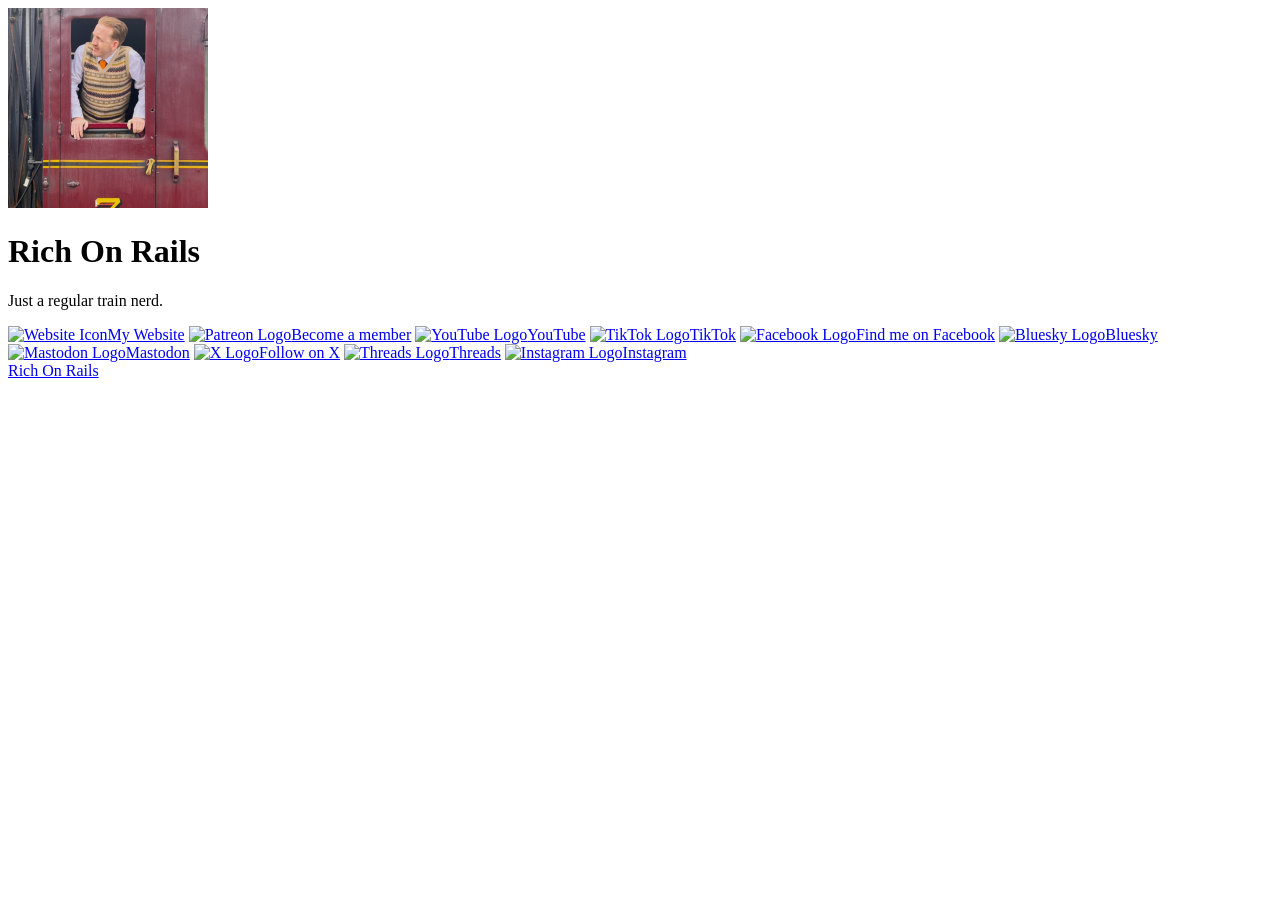
==== index.html @ 912418fa "Customised for my own use" ====
<!DOCTYPE html>

<!--
  To change the theme, change the class on the html tag below to one of:
  - theme-auto: Automatically switches based on user's system preferences
  - theme-light: Forces light theme
  - theme-dark: Forces dark theme
-->

<html class="theme-light" lang="en"> <!-- Update`class="theme-auto" with your preference -->

  <head>
    <meta charset="utf-8">
    <meta name="viewport" content="width=device-width, initial-scale=1">

    <!-- Page Title - Change this to your name/brand (50-60 characters recommended) -->
    <title>Rich On Rails</title>
    <link rel="icon" type="image/x-icon" href="/images/avatar.png"> <!-- Update this with your own favicon -->

    <!-- Meta Description - Write a description (150-160 characters recommended) -->
    <meta name="description" content="Rich On Rails, just a regular train nerd.">

    <!-- Keywords -->
    <meta name="keywords" content="rich on rails, youtube, train, steam, locomotives">

    <!-- Canonical URL - Helps prevent duplicate content issues -->
    <meta rel="canonical" href="https://yourwebsite.com">

    <!-- Author Information -->
    <meta name="author" content="Rich On Rails">

    <!-- Stylesheets -->
    <link rel="stylesheet" href="css/reset.css">
    <link rel="stylesheet" href="css/style.css">
    <link rel="stylesheet" href="css/brands.css">

    <!-- LittleLink Extended Stylesheet (Optional) -->
    <!-- <link rel="stylesheet" href="css/brands-extended.css"> -->
    <!-- Learn more at https://github.com/sethcottle/littlelink-extended.
         Remove comments if you've added LittleLink Extended dependencies -->

  </head>

<body>

    <div class="container">
        <div class="column">

            <!--
              By default, the Avatar is rounded. Use the following:
              - avatar--rounded: Automatically rounds the image
              - avatar--soft: Slightly rounds the image
              - avatar--none: Removes any rounding

              Be sure to replace the src with your own image path and update the alt text
            -->
            <img class="avatar avatar--rounded" src="images/avatar.png" srcset="images/avatar@2x.png 2x" alt="LittleLink">

            <!-- Replace with your name or brand -->
            <h1>
              <div>Rich On Rails</div>
            </h1>

            <!-- Add a short description about yourself or your brand -->
            <p>Just a regular train nerd.</p>

            <!-- All your buttons go here -->
            <div class="button-stack" role="navigation">


              <!-- Generic Website -->
              <a class="button button-default" href="https://richonrails.co.uk" target="_blank" rel="noopener" role="button"><img class="icon" aria-hidden="true" src="images/icons/generic-website.svg" alt="Website Icon">My Website</a>

              <!-- Patreon -->
              <a class="button button-patreon" href="https://www.patreon.com/RichOnRails" target="_blank" rel="noopener" role="button"><img class="icon" aria-hidden="true" src="images/icons/patreon.svg" alt="Patreon Logo">Become a member</a>

              <!-- YouTube Alt -->
              <a class="button button-yt-alt" href="https://www.youtube.com/@rich_on_rails" target="_blank" rel="noopener" role="button"><img class="icon" aria-hidden="true" src="images/icons/youtube-alt.svg" alt="YouTube Logo">YouTube</a>

              <!-- TikTok -->
              <a class="button button-tiktok" href="https://www.tiktok.com/@richonrails" target="_blank" rel="noopener" role="button"><img class="icon" aria-hidden="true" src="images/icons/tiktok.svg" alt="TikTok Logo">TikTok</a>

              <!-- Facebook -->
              <a class="button button-faceb" href="https://www.facebook.com/richonrailsblog" target="_blank" rel="noopener" role="button"><img class="icon" aria-hidden="true" src="images/icons/facebook.svg" alt="Facebook Logo">Find me on Facebook</a>

              <!-- Bluesky -->
              <a class="button button-bluesky" href="https://bsky.app/profile/richonrails.me" target="_blank" rel="noopener" role="button"><img class="icon" aria-hidden="true" src="images/icons/bluesky.svg" alt="Bluesky Logo">Bluesky</a>

              <!-- Mastodon -->
              <a class="button button-mastodon" href="https://richonrails.social/@rich" target="_blank" rel="noopener" role="button"><img class="icon" aria-hidden="true" src="images/icons/mastodon.svg" alt="Mastodon Logo">Mastodon</a>

              <!-- X -->
              <a class="button button-x" href="https://x.com/rich_on_rails" target="_blank" rel="noopener" role="button"><img class="icon" aria-hidden="true" src="images/icons/x.svg" alt="X Logo">Follow on X</a>

              <!-- Threads -->
              <a class="button button-threads" href="https://www.threads.com/@richonrails" target="_blank" rel="noopener" role="button"><img class="icon" aria-hidden="true" src="images/icons/threads.svg" alt="Threads Logo">Threads</a>

              <!-- Instagram -->
              <a class="button button-instagram" href="https://www.instagram.com/richonrails" target="_blank" rel="noopener" role="button"><img class="icon" aria-hidden="true" src="images/icons/instagram.svg" alt="Instagram Logo">Instagram</a>              
      </div>

      <!-- Feel free to add your own footer information, including updating `privacy.html` to reflect how your LittleLink fork is set up -->
      <footer>
        <a href="https://richonrails.co.uk" target="_blank" rel="noopener">Rich On Rails</a>
      </footer>

    </div>
  </div>

</body>

</html>
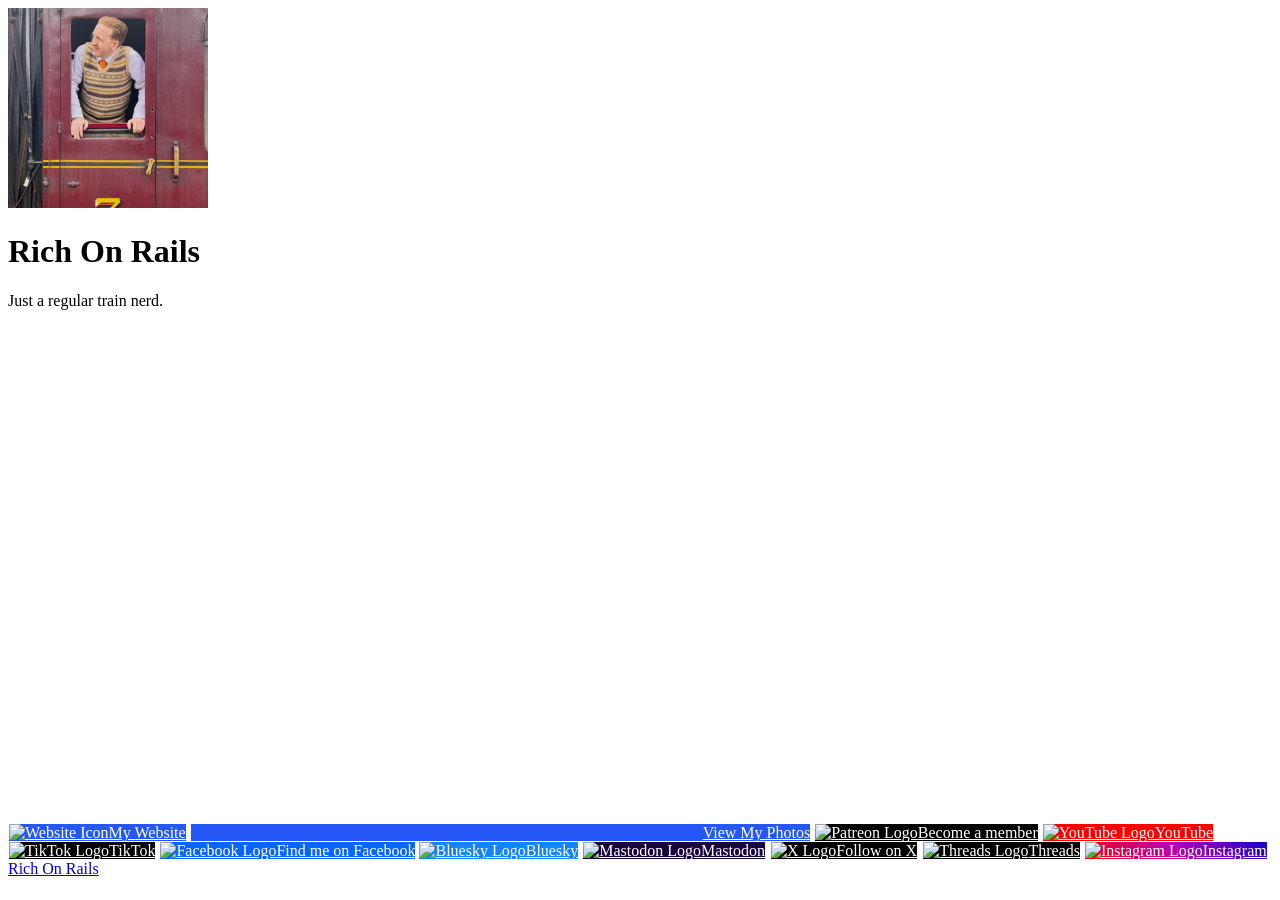
==== commit 418942fd: "Added My Photos Button" ====
--- a/index.html
+++ b/index.html
@@ -17,6 +17,9 @@
     <title>Rich On Rails</title>
     <link rel="icon" type="image/x-icon" href="/images/avatar.png"> <!-- Update this with your own favicon -->
 
+    <!-- Tracking code -->
+    <script defer src="https://stats.richonrails.me/script.js" data-website-id="3a33b913-72d7-471e-a571-f2193e167611"></script>
+
     <!-- Meta Description - Write a description (150-160 characters recommended) -->
     <meta name="description" content="Rich On Rails, just a regular train nerd.">
 
@@ -24,7 +27,7 @@
     <meta name="keywords" content="rich on rails, youtube, train, steam, locomotives">
 
     <!-- Canonical URL - Helps prevent duplicate content issues -->
-    <meta rel="canonical" href="https://yourwebsite.com">
+    <meta rel="canonical" href="https://richonrails.me">
 
     <!-- Author Information -->
     <meta name="author" content="Rich On Rails">
@@ -67,9 +70,11 @@
             <!-- All your buttons go here -->
             <div class="button-stack" role="navigation">
 
-
               <!-- Generic Website -->
               <a class="button button-default" href="https://richonrails.co.uk" target="_blank" rel="noopener" role="button"><img class="icon" aria-hidden="true" src="images/icons/generic-website.svg" alt="Website Icon">My Website</a>
+
+              <!-- My Photos -->
+              <a class="button button-my-photos" href="https://richonrails.photos" target="_blank" rel="noopener" role="button"><img class="icon" aria-hidden="true" src="images/icons/generic-camera.png" alt="My Photos icon">View My Photos</a>
 
               <!-- Patreon -->
               <a class="button button-patreon" href="https://www.patreon.com/RichOnRails" target="_blank" rel="noopener" role="button"><img class="icon" aria-hidden="true" src="images/icons/patreon.svg" alt="Patreon Logo">Become a member</a>
--- a/css/brands.css
+++ b/css/brands.css
@@ -0,0 +1,639 @@
+/*
+* LittleLink Button Styles
+* https://littlelink.io
+* Free to use under the MIT license
+* http://www.opensource.org/licenses/mit-license.php
+*/
+
+/* Brand Button Base Styles
+–––––––––––––––––––––––––––––––––––––––––––––––––– */
+/* Only include brand-specific button styling here */
+.button,button {
+  color:var(--button-text,#000000);
+  background-color:var(--button-background,transparent);
+	border:var(--button-border,none);
+	transition:filter 0.2s ease,transform 0.2s ease;
+}
+
+/* Global Button Hover Effect
+–––––––––––––––––––––––––––––––––––––––––––––––––– */
+.button:hover,button:hover {
+	filter:brightness(90%);
+	transform:translateY(-1px);
+}
+
+/* Button Icons
+–––––––––––––––––––––––––––––––––––––––––––––––––– */
+.icon {
+	filter:var(--icon-filter,none);
+}
+
+/* Brand-Specific Styles
+–––––––––––––––––––––––––––––––––––––––––––––––––– */
+
+/* Default */
+.button.button-default {
+	--button-text:#ffffff;
+	--button-background:#2457F5;
+	--button-border:1px solid #ffffff;
+}
+
+/* Amazon */
+.button-amazon {
+	--button-text:#000000;
+	--button-background:#FFFFFF;
+	--button-border:1px solid #212121;
+}
+
+/* Amazon Music */
+.button-amazon-music {
+	--button-text:#000000;
+	--button-background:#25D1DA;
+}
+
+/* Apple App Store */
+.button-appstore {
+	--button-text:#FFFFFF;
+	--button-background:#000000;
+	--button-border:1px solid #FFFFFF;
+}
+
+/* Apple Invites */
+.button-invites {
+	--button-text:#FFFFFF;
+	--button-background:#000000;
+	--button-border:1px solid #FFFFFF;
+}
+
+/* Apple Music */
+.button-apple-music {
+	--button-text:#ffffff;
+	--button-background:#000000;
+	--button-border:1px solid #FFFFFF;
+}
+
+/* Apple Music Alt */
+.button-apple-music-alt {
+	--button-text:#ffffff;
+	background-image:linear-gradient(to bottom,#FB5C74,#FA233B);
+}
+
+/* Apple Podcasts */
+.button-apple-podcasts {
+	--button-text:#ffffff;
+	--button-background:#000000;
+	--button-border:1px solid #FFFFFF;
+}
+
+/* Apple Podcasts Alt */
+.button-apple-podcasts-alt {
+	--button-text:#ffffff;
+	background-image:linear-gradient(to bottom,#F452FF,#832BC1);
+}
+
+/* Bandcamp */
+.button-bandcamp {
+	--button-text:#ffffff;
+	--button-background:#1d9fc3;
+}
+
+/* Behance */
+.button-behance {
+	--button-text:#ffffff;
+	--button-background:#0057FF;
+  --button-border:1px solid #FFFFFF;
+}
+
+/* Bluesky */
+.button-bluesky {
+	--button-text:#FFFFFF;
+	--button-background:#1185FE;
+}
+
+/* Bluesky Alt */
+.button-bluesky-alt {
+	--button-text:#000000;
+	--button-background:#FFFFFF;
+	--button-border:1px solid #000000;
+}
+
+/* Buy Me a Coffee */
+.button-coffee {
+	--button-text:#000000;
+	--button-background:#ffdd00;
+}
+
+/* Cal.com */
+.button-cal {
+	--button-text:#FFFFFF;
+	--button-background:#292929;
+	--button-border:1px solid #FFFFFF;
+}
+
+/* Calendly */
+.button-calendly {
+	--button-text:#FFFFFF;
+	--button-background:#006BFF;
+}
+
+/* Cash App */
+.button-cash-app {
+	--button-text:#ffffff;
+	background-image:linear-gradient(to bottom,#00d64b,#00c244);
+}
+
+/* dev.to */
+.button-dev-to {
+	--button-text:#000000;
+	--button-background:#f5f5f5;
+	--button-border:1px solid #212121;
+}
+
+/* Discogs */
+.button-discogs {
+	--button-text:#000000;
+	--button-background:#FFFFFF;
+	--button-border:1px solid #000000;
+}
+
+/* Discogs Alt */
+.button-discogs-alt {
+	--button-text:#FFFFFF;
+	--button-background:#000000;
+	--button-border:1px solid #FFFFFF;
+}
+
+/* Discord */
+.button-discord {
+	--button-text:#ffffff;
+	--button-background:#5865F2;
+}
+
+/* Dribbble */
+.button-dribbble {
+	--button-text:#000000;
+	--button-background:#FFFFFF;
+	--button-border:1px solid #212121;
+}
+
+/* Etsy */
+.button-etsy {
+	--button-text:#ffffff;
+	--button-background:#F45800;
+}
+
+/* Facebook */
+.button-faceb {
+	--button-text:#ffffff;
+	--button-background:#0866FF;
+}
+
+/* Facebook Messenger */
+.button-messenger {
+	--button-text:#ffffff;
+	--button-background:#0866FF;
+}
+
+/* Figma */
+.button-figma {
+	--button-text:#ffffff;
+	--button-background:#000000;
+	--button-border:1px solid #FFFFFF;
+}
+
+/* Fiverr */
+.button-fiverr {
+	--button-text:#ffffff;
+	--button-background:#1DBF73;
+}
+
+/* Flickr */
+.button-flickr {
+	--button-text:#ffffff;
+	--button-background:#000000;
+	--button-border:1px solid #FFFFFF;
+}
+
+/* GitHub */
+.button-github {
+	--button-text:#ffffff;
+	--button-background:#000000;
+	--button-border:1px solid #FFFFFF;
+}
+
+/* GitLab */
+.button-gitlab {
+	--button-text:#ffffff;
+	--button-background:#6151b2;
+}
+
+/* GoFundMe */
+.button-gofundme {
+	--button-text:#ffffff;
+	--button-background:#02A95C;
+}
+
+/* Goodreads */
+.button-goodreads {
+	--button-text:#333333;
+	--button-background:#f3f1e6;
+	--button-border:1px solid #212121;
+}
+
+/* Google Black */
+.button-google-black {
+	--button-text:#FFFFFF;
+	--button-background:#000000;
+	--button-border:1px solid #FFFFFF;
+}
+
+/* Google Play Store */
+.button-playstore {
+	--button-text:#FFFFFF;
+	--button-background:#000000;
+	--button-border:1px solid #FFFFFF;
+}
+
+/* Google Scholar */
+.button-google-scholar {
+	--button-text:#000000;
+	--button-background:#FFFFFF;
+	--button-border:1px solid #212121;
+}
+
+/* Hashnode */
+.button-hashnode {
+	--button-text:#000000;
+	--button-background:#ffffff;
+	--button-border:1px solid #212121;
+}
+
+/* Instagram */
+.button-instagram {
+	--button-text:#ffffff;
+	background-image:linear-gradient(-135deg,#1400c8,#b900b4,#f50000);
+}
+
+/* Kick */
+.button-kick {
+	--button-text:#ffffff;
+	--button-background:#000000;
+	--button-border:1px solid #ffffff;
+}
+
+/* Kick Alt */
+.button-kick-alt {
+	--button-text:#000000;
+	--button-background:#01e701;
+}
+
+/* Kickstarter */
+.button-kickstarter {
+	--button-text:#ffffff;
+	--button-background:#05ce78;
+}
+
+/* Kit */
+.button-kit {
+	--button-text:#ffffff;
+	--button-background:#000000;
+	--button-border:1px solid #FFFFFF;
+}
+
+/* Ko-fi */
+.button-ko-fi {
+	--button-text:#ffffff;
+	--button-background:#000000;
+  --button-border:1px solid #FFFFFF;
+}
+
+/* Last.fm */
+.button-last-fm {
+	--button-text:#ffffff;
+	--button-background:#D51007;
+}
+
+/* Letterboxd */
+.button-letterboxd {
+	--button-text:#ffffff;
+	--button-background:#2c3440;
+	--button-border:1px solid #FFFFFF;
+}
+
+/* Line */
+.button-line {
+	--button-text:#FFFFFF;
+	--button-background:#06C755;
+}
+
+/* LinkedIn */
+.button-linked {
+	--button-text:#ffffff;
+	--button-background:#2867b2;
+}
+
+/* Mailchimp */
+.button-mailchimp {
+	--button-text:#000000;
+	--button-background:#FFE01B;
+}
+
+/* Mastodon */
+.button-mastodon {
+	--button-text:#ffffff;
+	--button-background:#17063B;
+	--button-border:1px solid #FFFFFF;
+}
+
+/* Matrix */
+.button-matrix {
+	--button-text:#000000;
+	--button-background:#ffffff;
+	--button-border:1px solid #000000;
+}
+
+/* Meetup */
+.button-meetup {
+	--button-text:#000000;
+	--button-background:#ffffff;
+	--button-border:1px solid #000000;
+}
+
+/* Meetup Alt */
+.button-meetup-alt {
+	--button-text:#ffffff;
+	--button-background:#ED1C40;
+}
+
+/* Medium */
+.button-medium {
+	--button-text:#ffffff;
+	--button-background:#000000;
+	--button-border:1px solid #FFFFFF;
+}
+
+/* Microsoft */
+.button-microsoft {
+	--button-text:#ffffff;
+	--button-background:#000000;
+	--button-border:1px solid #FFFFFF;
+}
+
+/* Notion */
+.button-notion {
+	--button-text:#000000;
+	--button-background:#ffffff;
+	--button-border:1px solid #212121;
+}
+
+/* Obsidian */
+.button.button-obsidian {
+	--button-text:#ffffff;
+	--button-background:#262626;
+	--button-border:1px solid #ffffff;
+}
+
+/* OnlyFans */
+.button-onlyfans {
+	--button-text:#ffffff;
+	--button-background:#00AEEF;
+}
+
+/* Patreon */
+.button-patreon {
+	--button-text:#ffffff;
+	--button-background:#000000;
+	--button-border:1px solid #FFFFFF;
+}
+
+/* PayPal */
+.button-paypal {
+	--button-text:#ffffff;
+	--button-background:#002991;
+  --button-border:1px solid #FFFFFF;
+}
+
+/* Pinterest */
+.button-pinterest {
+	--button-text:#000000;
+	--button-background:#ffffff;
+	--button-border:1px solid #212121;
+}
+
+/* Product Hunt */
+.button-product-hunt {
+	--button-text:#000000;
+	--button-background:#ffffff;
+	--button-border:1px solid #212121;
+}
+
+/* Reddit */
+.button-reddit {
+	--button-text:#FFFFFF;
+	--button-background:#FF4500;
+}
+
+/* Shop */
+.button-shop {
+	--button-text:#ffffff;
+	--button-background:#5A31F4;
+}
+
+/* Signal */
+.button-signal {
+	--button-text:#ffffff;
+	--button-background:#3B45FD;
+}
+
+/* Signal Alt */
+.button-signal-alt {
+	--button-text:#3B45FD;
+	--button-background:#E3E8FE;
+	--button-border:1px solid #000000;
+}
+
+/* Slack */
+.button-slack {
+	--button-text:#000000;
+	--button-background:#FFFFFF;
+	--button-border:1px solid #212121;
+}
+
+/* Snapchat */
+.button-snapchat {
+	--button-text:#000000;
+	--button-background:#fffc00;
+}
+
+/* SoundCloud */
+.button-soundcloud {
+	--button-text:#ffffff;
+	--button-background:#ff5500;
+}
+
+/* Spotify */
+.button-spotify {
+	--button-text:#191414;
+	--button-background:#1db954;
+}
+
+/* Spotify Alt */
+.button-spotify-alt {
+	--button-text:#FFFFFF;
+	--button-background:#191414;
+	--button-border:1px solid #FFFFFF;
+}
+
+/* Square */
+.button-square {
+	--button-text:#FFFFFF;
+	--button-background:#006AFF;
+}
+
+/* Stack Overflow */
+.button-stack-overflow {
+	--button-text:#000000;
+	--button-background:#FFFFFF;
+	--button-border:1px solid #000000;
+}
+
+/* Steam */
+.button-steam {
+	--button-text:#ffffff;
+	background-image:linear-gradient(90deg,#08BBFF,#2B75FF);
+}
+
+/* Steam Alt */
+.button-steam-alt {
+	--button-text:#ffffff;
+	background-image:linear-gradient(90deg,#09172a,#072a57,#0c5085);
+	--button-border:1px solid #FFFFFF;
+}
+
+/* Strava */
+.button-strava {
+	--button-text:#ffffff;
+	--button-background:#fc5200;
+}
+
+/* Substack */
+.button-substack {
+	--button-text:#ffffff;
+	--button-background:#FF6719;
+}
+
+/* Telegram */
+.button-telegram {
+	--button-text:#ffffff;
+	--button-background:#3faee8;
+}
+
+/* Threads */
+.button-threads {
+	--button-text:#FFFFFF;
+	--button-background:#000000;
+	--button-border:1px solid #FFFFFF;
+}
+
+/* Threema */
+.button-threema {
+	--button-text:#000000;
+	--button-background:#3fe669;
+}
+
+/* TikTok */
+.button-tiktok {
+	--button-text:#ffffff;
+	--button-background:#000000;
+	--button-border:1px solid #FFFFFF;
+}
+
+/* Trello */
+.button-trello {
+	--button-text:#ffffff;
+	--button-background:#0065ff;
+}
+
+/* Tumblr */
+.button-tumb {
+	--button-text:#ffffff;
+	--button-background:#131313;
+	--button-border:1px solid #FFFFFF;
+}
+
+/* Twitch */
+.button-twitch {
+	--button-text:#ffffff;
+	--button-background:#9146ff;
+}
+
+/* Unsplash */
+.button-unsplash {
+	--button-text:#000000;
+	--button-background:#ffffff;
+	--button-border:1px solid #212121;
+}
+
+/* Venmo */
+.button-venmo {
+	--button-text:#ffffff;
+	--button-background:#008CFF;
+}
+
+/* Vimeo */
+.button-vimeo {
+	--button-text:#ffffff;
+	--button-background:#1ab7ea;
+}
+
+/* VSCO */
+.button-vsco {
+	--button-text:#FFFFFF;
+	--button-background:#000000;
+	--button-border:1px solid #FFFFFF;
+}
+
+/* WhatsApp */
+.button-whatsapp {
+	--button-text:#ffffff;
+	--button-background:#455a64;
+}
+
+/* WordPress */
+.button-wordpress {
+	--button-text:#ffffff;
+	--button-background:#3858E9;
+}
+
+/* X */
+.button-x {
+	--button-text:#FFFFFF;
+	--button-background:#000000;
+	--button-border:1px solid #FFFFFF;
+}
+
+/* YouTube */
+.button-yt {
+	--button-text:#ffffff;
+	--button-background:#282828;
+	--button-border:1px solid #FFFFFF;
+}
+
+/* YouTube Alt */
+.button-yt-alt {
+	--button-text:#ffffff;
+	--button-background:#FF0000;
+}
+
+/* Zoom */
+.button-zoom {
+	--button-text:#ffffff;
+	--button-background:#0B5CFF;
+  --button-border:1px solid #FFFFFF;
+}
+
+/* My Photos */
+.button-my-photos {
+    --button-text: #ffffff;
+    --button-background: #2457f5;
+}
